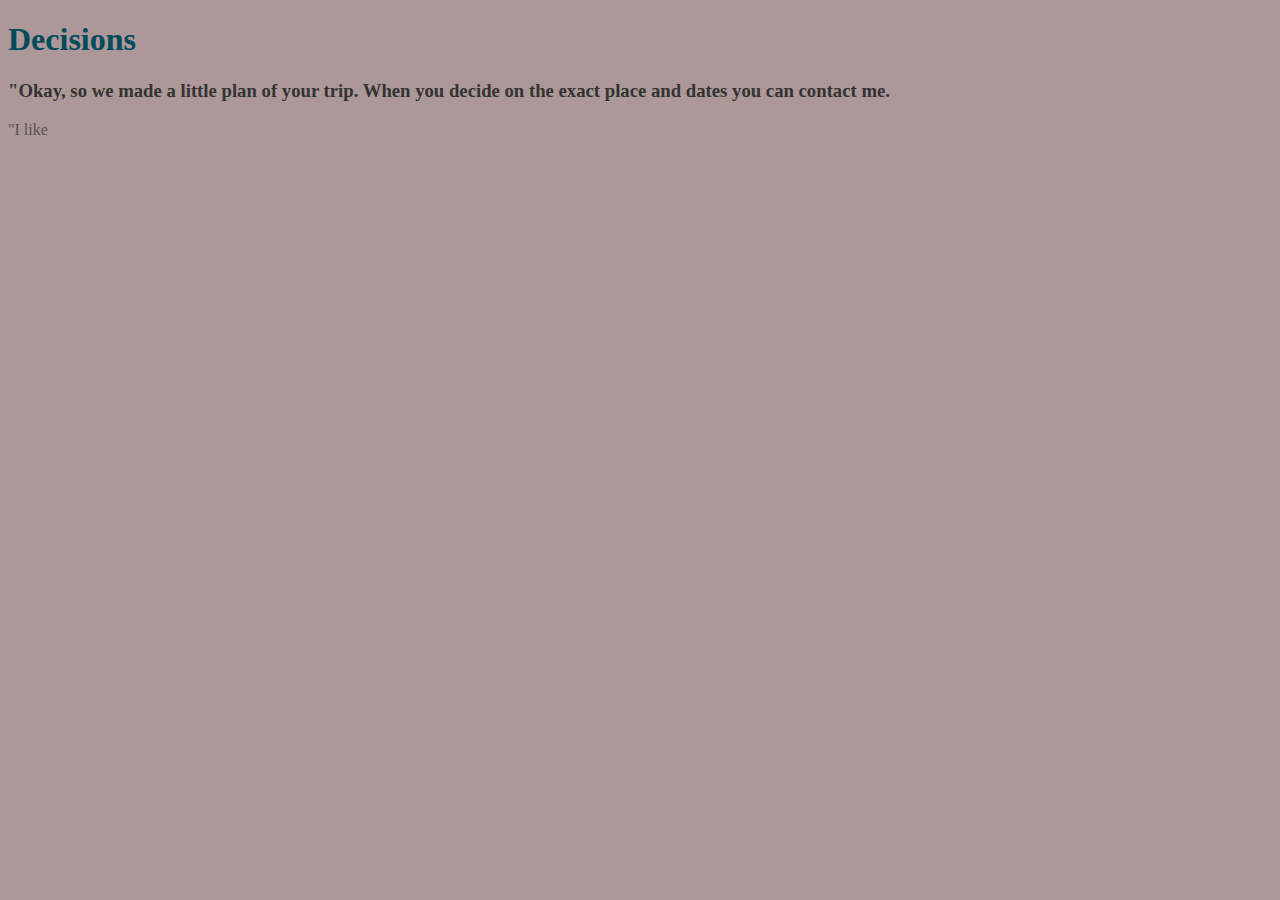
==== s_mountain.html @ 4125b174 "Add files via upload" ====
<!DOCTYPE html>
<html>
<head>
	<title>Trip</title>
	<link href="styles.css" rel="stylesheet" 
	type="text/css"</link>
</head>
<body>
	<h1>Decisions</h1>
	<h3>"Okay, so we made a little plan of your trip. When you decide on the exact place and dates you can contact me.</h3>
		<p>"I like </p>
</body>
</html>
---- styles.css ----
body{background-color: #ac9898}
h1{color: #024b5d;}
h3{color: #333333;}
p{color: #575454;}


div.gallery {
  background-color: #b9b9b9;
  margin-top: 50px;
  margin-right: 20px;
  margin-left: 70px;
  margin-bottom: 50px;
  border: 1px solid #ccc;
  float: left;
  width: 550px;
}

div.gallery:hover {
  border: 1px solid #777;
}

div.gallery img {
  width: 100%;
  height: auto;
}

div.desc {
  padding: 50px;
  text-align: center;
  text-transform: uppercase;
}

.button {
  background-color: gray; /* Green */
  border: none;
  color: white;
  padding: 16px 32px;
  text-align: center;
  text-decoration: none;
  display: inline-block;
  font-size: 16px;
  margin-left: 590px;
  -webkit-transition-duration: 0.4s; /* Safari */
  transition-duration: 0.4s;
  cursor: pointer;
}

.button1 {
  background-color: white; 
  color: black; 
  border: 2px solid #e7e7e7;
}

.button1:hover {
  background-color: #e7e7e7;
}
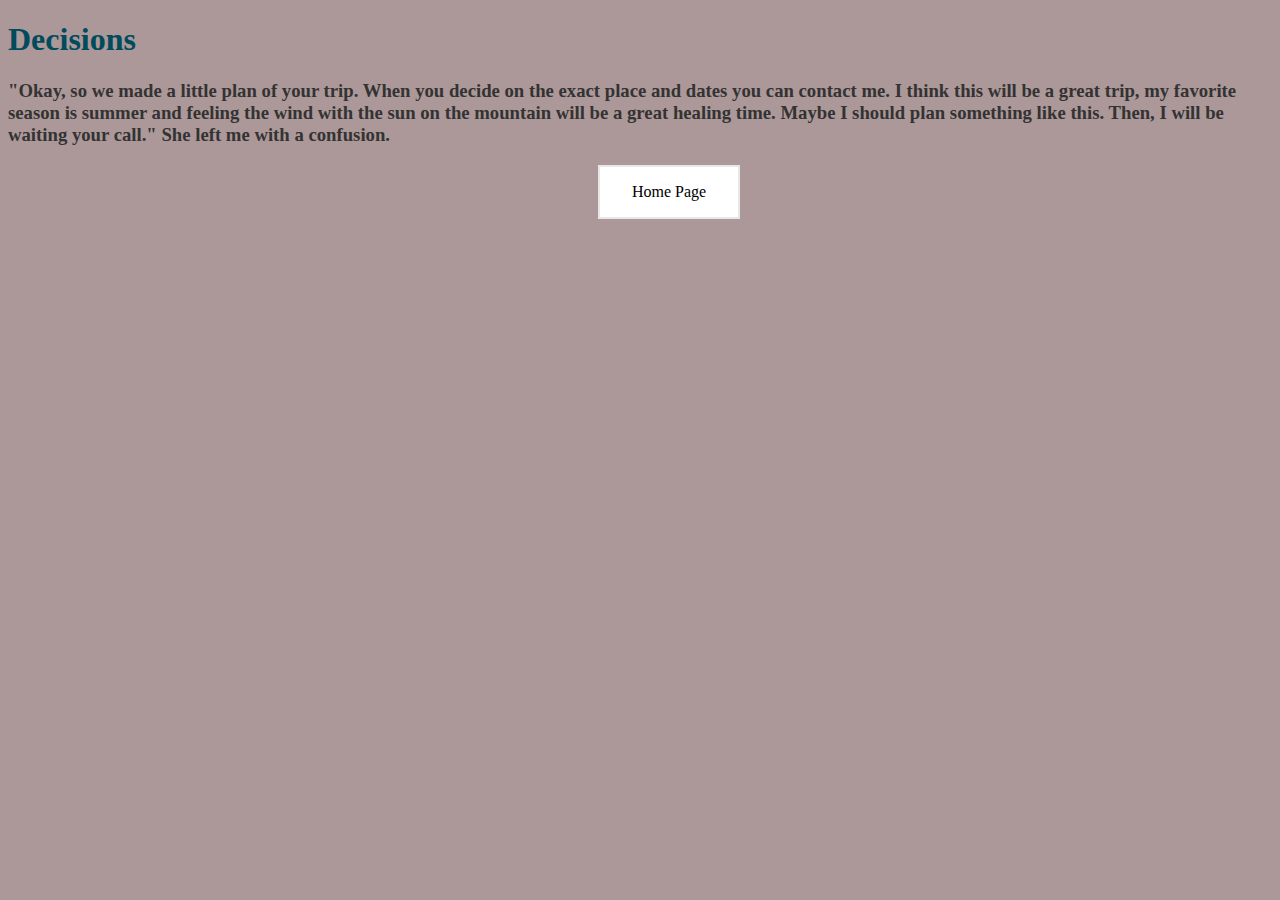
==== commit 709162ae: "Update s_mountain.html" ====
--- a/s_mountain.html
+++ b/s_mountain.html
@@ -7,7 +7,7 @@
 </head>
 <body>
 	<h1>Decisions</h1>
-	<h3>"Okay, so we made a little plan of your trip. When you decide on the exact place and dates you can contact me.</h3>
-		<p>"I like </p>
+	<h3>"Okay, so we made a little plan of your trip. When you decide on the exact place and dates you can contact me. I think this will be a great trip, my favorite season is summer and feeling the wind with the sun on the mountain will be a great healing time. Maybe I should plan something like this. Then, I will be waiting your call." She left me with a confusion. </h3>
+	<a href="index.html" class="button button1">Home Page</a>
 </body>
-</html>+</html>
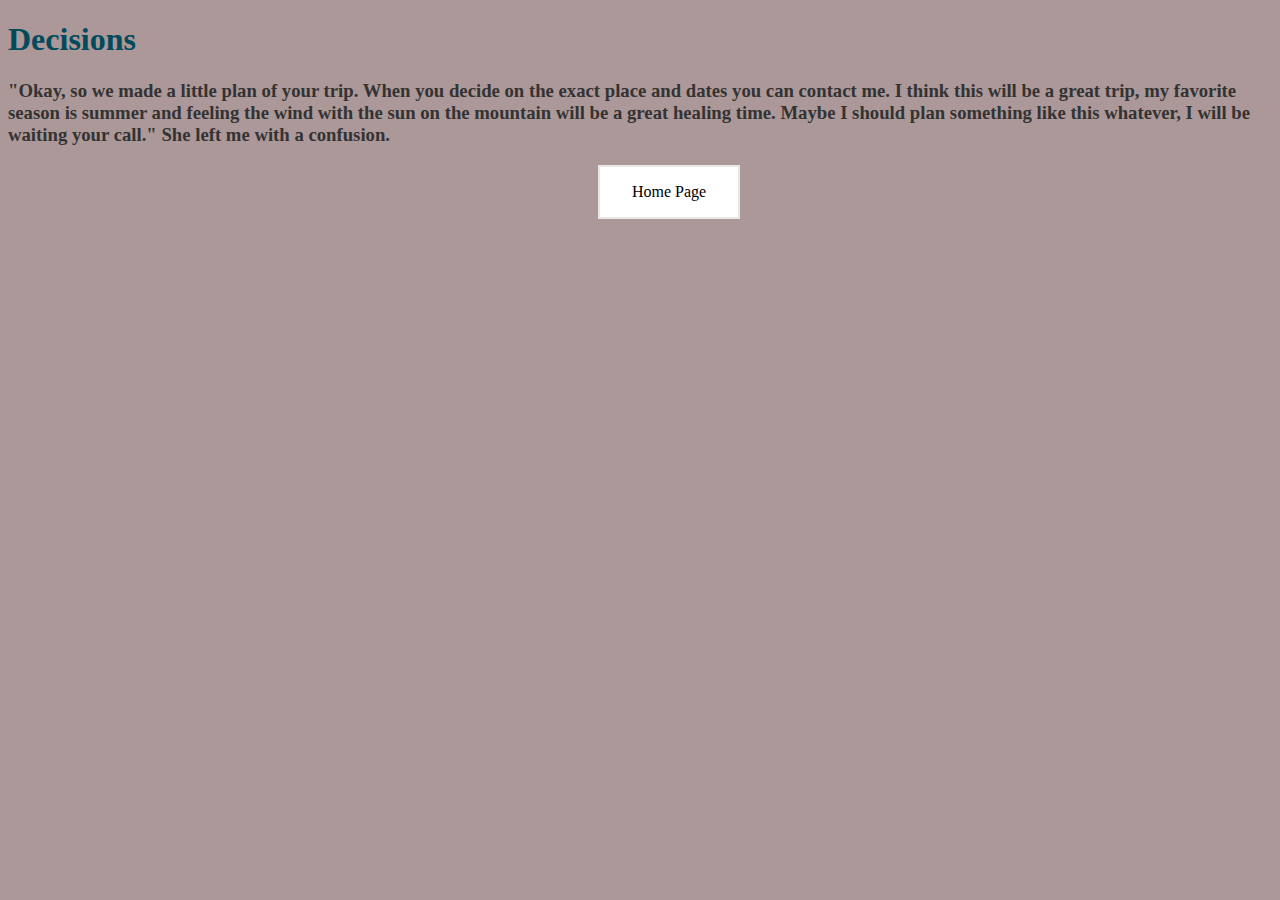
==== commit 1a4a3cf0: "Update s_mountain.html" ====
--- a/s_mountain.html
+++ b/s_mountain.html
@@ -7,7 +7,7 @@
 </head>
 <body>
 	<h1>Decisions</h1>
-	<h3>"Okay, so we made a little plan of your trip. When you decide on the exact place and dates you can contact me. I think this will be a great trip, my favorite season is summer and feeling the wind with the sun on the mountain will be a great healing time. Maybe I should plan something like this. Then, I will be waiting your call." She left me with a confusion. </h3>
+	<h3>"Okay, so we made a little plan of your trip. When you decide on the exact place and dates you can contact me. I think this will be a great trip, my favorite season is summer and feeling the wind with the sun on the mountain will be a great healing time. Maybe I should plan something like this whatever, I will be waiting your call." She left me with a confusion. </h3>
 	<a href="index.html" class="button button1">Home Page</a>
 </body>
 </html>
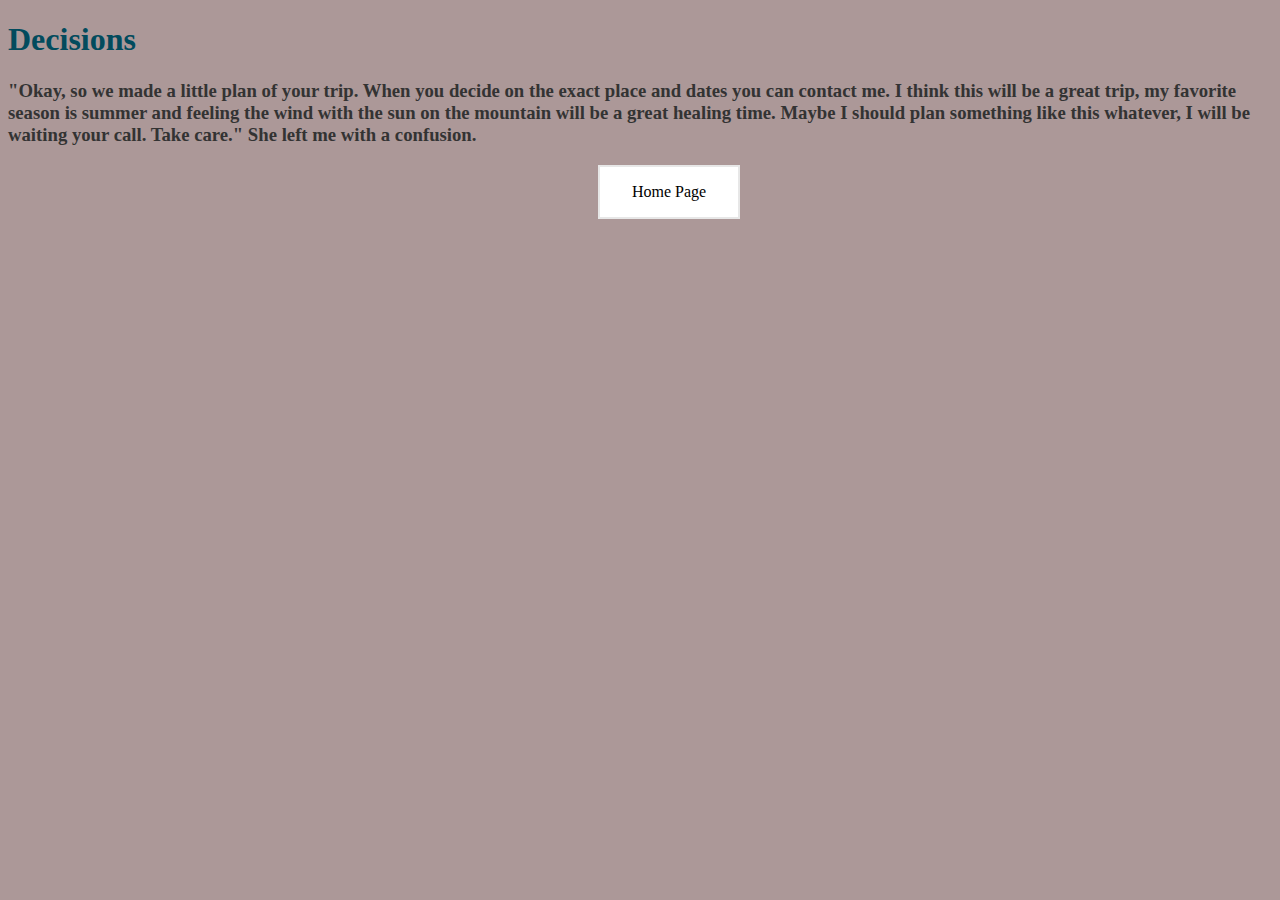
==== commit 29e2bd58: "Update s_mountain.html" ====
--- a/s_mountain.html
+++ b/s_mountain.html
@@ -7,7 +7,7 @@
 </head>
 <body>
 	<h1>Decisions</h1>
-	<h3>"Okay, so we made a little plan of your trip. When you decide on the exact place and dates you can contact me. I think this will be a great trip, my favorite season is summer and feeling the wind with the sun on the mountain will be a great healing time. Maybe I should plan something like this whatever, I will be waiting your call." She left me with a confusion. </h3>
+	<h3>"Okay, so we made a little plan of your trip. When you decide on the exact place and dates you can contact me. I think this will be a great trip, my favorite season is summer and feeling the wind with the sun on the mountain will be a great healing time. Maybe I should plan something like this whatever, I will be waiting your call. Take care." She left me with a confusion. </h3>
 	<a href="index.html" class="button button1">Home Page</a>
 </body>
 </html>
